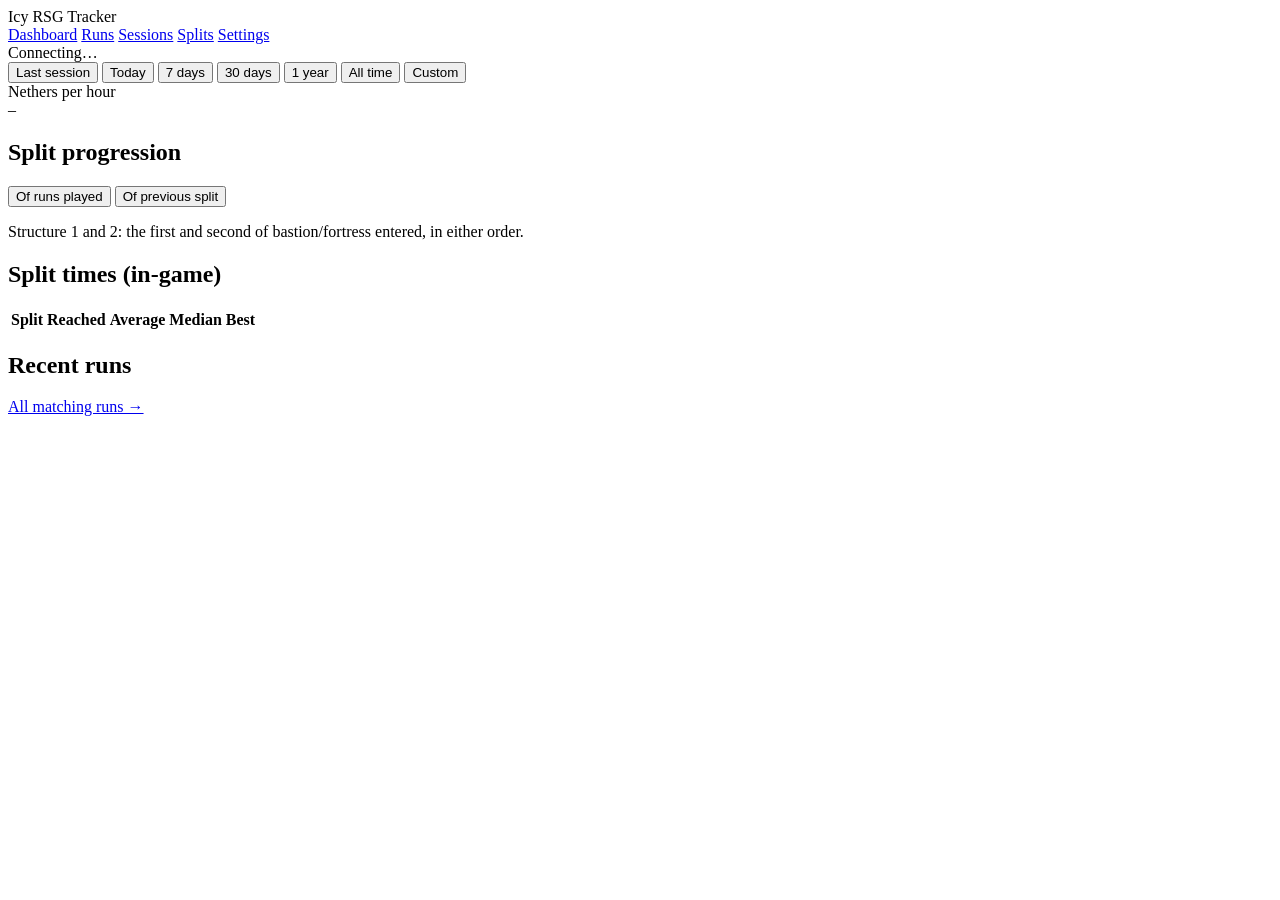
==== icy_rsg_tracker/app/static/index.html @ f77bd184 "Icy RSG Tracker 1.1.0 - Renamed to Icy RSG Tracker (package icy_rsg_tracker, icy_rsg_tracker.exe), w" ====
<!doctype html>
<html lang="en" data-theme="dark">
<head>
  <meta charset="utf-8">
  <meta name="viewport" content="width=device-width, initial-scale=1">
  <title>Icy RSG Tracker</title>
  <link rel="icon" href="data:image/svg+xml,<svg xmlns='http://www.w3.org/2000/svg' viewBox='0 0 16 16'><rect x='2' y='2' width='12' height='12' rx='2' fill='%233987e5'/></svg>">
  <link rel="stylesheet" href="/app.css">
  <script type="module" src="/app.js"></script>
</head>
<body>
  <header class="topbar">
    <div class="brand"><span class="app-logo" id="app-logo"></span>Icy RSG Tracker <span class="app-version" id="app-version"></span></div>
    <nav class="tabs" aria-label="Pages">
      <a href="#dashboard" class="tab">Dashboard</a>
      <a href="#runs" class="tab">Runs</a>
      <a href="#sessions" class="tab">Sessions</a>
      <a href="#splits" class="tab">Splits</a>
      <a href="#settings" class="tab">Settings</a>
    </nav>
    <label class="instance-picker" hidden>
      <span class="sr-only">Instance</span>
      <select id="instance"></select>
    </label>
    <div class="status" id="status" role="status" aria-live="polite">
      <span class="status-dot" aria-hidden="true"></span><span class="status-text">Connecting…</span>
    </div>
    <button type="button" class="button small stop-button" id="stop-tracking" hidden>Stop tracking</button>
    <div class="player" id="player" hidden>
      <span class="player-head" id="player-head" aria-hidden="true"><span class="face"></span><span class="hat"></span></span>
      <span class="player-name" id="player-name"></span>
    </div>
  </header>

  <div class="page">
    <!-- Sessions page, above the filters: trends over every session (not windowed). -->
    <section id="top-sessions" class="page-top" hidden>
      <h1 class="page-title">Session statistics</h1>
      <div class="stats-period-row">
        <div class="segmented" id="stats-period" role="group" aria-label="Session statistics period">
          <button type="button" data-period="7d">7 days</button>
          <button type="button" data-period="30d">30 days</button>
          <button type="button" data-period="1y">1 year</button>
          <button type="button" data-period="all">All time</button>
        </div>
        <p class="sub" id="stats-period-note"></p>
      </div>
      <div class="tiles six" id="session-stat-tiles"></div>
      <div class="grid-2">
        <section class="card">
          <div class="card-head">
            <h2 id="session-metric-title">Nethers per hour <span class="sub">by session</span></h2>
            <label class="select-label">
              <span class="sr-only">Measure</span>
              <select id="session-metric"></select>
            </label>
          </div>
          <div class="chart" id="chart-session-metric"></div>
        </section>
        <section class="card">
          <div class="card-head">
            <h2>Average split time <span class="sub">by session</span></h2>
            <div class="card-controls">
              <div class="segmented small" id="trend-mode" role="group" aria-label="Split times measured">
                <button type="button" data-mode="total">From beginning</button>
                <button type="button" data-mode="segment">From previous split</button>
              </div>
              <label class="select-label">
                <span class="sr-only">Split</span>
                <select id="trend-split"></select>
              </label>
            </div>
          </div>
          <div class="chart" id="chart-split"></div>
        </section>
      </div>
      <h2 class="section-title">Sessions</h2>
    </section>

    <!-- One filter row; it scopes everything below it. -->
    <div class="filters">
      <div class="window-filters" id="window-filters" role="group" aria-label="Time window">
        <div class="segmented" id="window">
          <button type="button" data-window="last_session" aria-pressed="true"><span class="live-dot" aria-hidden="true"></span><span class="session-label">Last session</span></button>
          <button type="button" data-window="today">Today</button>
          <button type="button" data-window="7d">7 days</button>
          <button type="button" data-window="30d">30 days</button>
          <button type="button" data-window="1y">1 year</button>
          <button type="button" data-window="all">All time</button>
          <button type="button" data-window="custom">Custom</button>
        </div>
        <div class="custom-range" id="custom-range" hidden>
          <label>From <input type="date" id="range-start"></label>
          <label>To <input type="date" id="range-end"></label>
        </div>
      </div>
      <div class="page-filters" id="page-filters"></div>
      <div class="window-note" id="window-note"></div>
    </div>

    <!-- Dashboard -->
    <main id="page-dashboard">
      <div id="dashboard-content">
        <section class="kpis" aria-label="Headline numbers">
          <div class="card hero">
            <div class="hero-art" id="hero-art" aria-hidden="true"></div>
            <div class="label">Nethers per hour</div>
            <div class="hero-value" id="hero-value">–</div>
            <div class="sub" id="hero-sub"></div>
          </div>
          <div class="tiles" id="tiles"></div>
        </section>

        <div class="grid-2">
          <section class="card">
            <div class="card-head">
              <h2>Split progression</h2>
              <div class="segmented small" id="progression-base" role="group" aria-label="Percentages out of">
                <button type="button" data-base="runs">Of runs played</button>
                <button type="button" data-base="previous">Of previous split</button>
              </div>
            </div>
            <p class="sub" id="progression-note"></p>
            <div class="meters" id="meters"></div>
            <p class="sub footnote">Structure 1 and 2: the first and second of bastion/fortress entered, in either order.</p>
          </section>
          <section class="card">
            <h2>Split times <span class="sub">(in-game)</span></h2>
            <table class="data-table" id="split-table">
              <thead><tr><th scope="col">Split</th><th scope="col" class="num">Reached</th><th scope="col" class="num">Average</th><th scope="col" class="num">Median</th><th scope="col" class="num">Best</th></tr></thead>
              <tbody></tbody>
            </table>
          </section>
        </div>

        <section class="card spaced">
          <div class="card-head">
            <h2>Recent runs</h2>
            <div class="card-filters" id="recent-filters"></div>
          </div>
          <div id="recent-runs"></div>
          <div class="card-foot"><span class="sub" id="recent-note"></span><a href="#runs" id="recent-all">All matching runs →</a></div>
        </section>
      </div>
      <div class="empty" id="dashboard-empty" hidden></div>
    </main>

    <!-- Runs -->
    <main id="page-runs" hidden>
      <section class="card">
        <div id="runs-table"></div>
        <div class="empty" id="runs-empty" hidden></div>
      </section>
    </main>

    <!-- Sessions -->
    <main id="page-sessions" hidden>
      <section class="card" id="sessions-list">
        <div id="sessions-table"></div>
      </section>
      <div id="session-detail" hidden>
        <a href="#sessions" class="back-link">← All sessions</a>
        <h1 id="session-title" class="page-title"></h1>
        <p class="sub" id="session-sub"></p>
        <div id="session-body">
          <div class="tiles six" id="session-tiles"></div>
          <section class="card spaced">
            <h2>Timeline</h2>
            <p class="sub">Each run: time of day against the in-game time when it ended.</p>
            <div class="chart" id="session-timeline"></div>
          </section>
          <section class="card spaced">
            <h2>Runs</h2>
            <div id="session-runs"></div>
          </section>
        </div>
      </div>
    </main>

    <!-- One run: #run/<run_id> -->
    <main id="page-run" hidden>
      <div class="run-nav">
        <a href="#runs" class="back-link" id="run-back">← Runs</a>
        <span class="run-steps" id="run-steps"></span>
      </div>
      <h1 id="run-title" class="page-title"></h1>
      <p class="sub" id="run-sub"></p>
      <div id="run-body">
        <p class="notice" id="run-cheats" hidden></p>
        <div class="tiles four" id="run-tiles"></div>
        <section class="card spaced">
          <div class="card-head">
            <h2>Splits</h2>
            <div class="segmented small" id="run-compare" role="group" aria-label="Compare with">
              <button type="button" data-compare="all">All runs</button>
              <button type="button" data-compare="session">This session</button>
            </div>
          </div>
          <p class="sub" id="run-compare-note"></p>
          <div class="table-scroll"><table class="data-table" id="run-splits"></table></div>
          <p class="sub footnote">Segment: time since the previous split. vs average: green is faster than your average, red slower.</p>
        </section>
        <section class="card spaced resources-card" id="run-resources-card" aria-label="Resources collected">
          <div class="resources" id="run-resources"></div>
          <p class="sub footnote" id="run-resources-note"></p>
          <div class="explainer" id="run-resources-explainer" hidden></div>
        </section>
        <section class="card spaced">
          <h2>Deaths</h2>
          <p class="sub" id="run-deaths-note"></p>
          <div class="tiles" id="run-deaths"></div>
        </section>
        <section class="card spaced">
          <h2>Advancements</h2>
          <p class="sub" id="run-adv-note"></p>
          <div class="table-scroll"><table class="data-table" id="run-advancements"></table></div>
        </section>
      </div>
    </main>

    <!-- Splits -->
    <main id="page-splits" hidden>
      <div id="splits-content">
        <h1 class="page-title" id="splits-title"></h1>
        <p class="sub" id="splits-mode-note"></p>
        <div class="tiles five" id="splits-tiles"></div>
        <div class="grid-2">
          <section class="card">
            <h2>Distribution</h2>
            <p class="sub" id="splits-hist-note"></p>
            <div class="chart" id="splits-histogram"></div>
          </section>
          <section class="card">
            <h2>Top 10</h2>
            <table class="data-table" id="splits-top">
              <thead><tr><th scope="col"><span class="sr-only">Open run</span></th><th scope="col" class="num">#</th><th scope="col" class="num">Time</th><th scope="col">Date</th><th scope="col" class="num">Session</th><th scope="col" class="num">World</th></tr></thead>
              <tbody></tbody>
            </table>
          </section>
        </div>
        <section class="card spaced">
          <h2>Over time</h2>
          <p class="sub" id="splits-over-time-note"></p>
          <div class="chart" id="splits-over-time"></div>
        </section>
      </div>
      <div class="empty" id="splits-empty" hidden></div>
    </main>

    <!-- Settings -->
    <main id="page-settings" hidden>
      <h1 class="page-title">Settings</h1>
      <section class="card spaced">
        <h2>Tracking</h2>
        <div class="form" id="settings-general"></div>
      </section>
      <section class="card spaced">
        <h2>Instances</h2>
        <p class="sub">Every Minecraft instance saves runs to the same SpeedRunIGT folder, so each run is matched to an instance by its world name.</p>
        <div class="form" id="settings-instances"></div>
      </section>
      <section class="card spaced">
        <h2>Data</h2>
        <div id="settings-data"></div>
      </section>
      <div class="save-bar">
        <span class="settings-message" id="settings-message" role="status" aria-live="polite"></span>
        <button type="button" class="button" id="settings-revert">Undo changes</button>
        <button type="button" class="button primary" id="settings-save">Save</button>
      </div>
    </main>
  </div>

  <div class="tooltip" id="tooltip" role="tooltip" hidden></div>
</body>
</html>
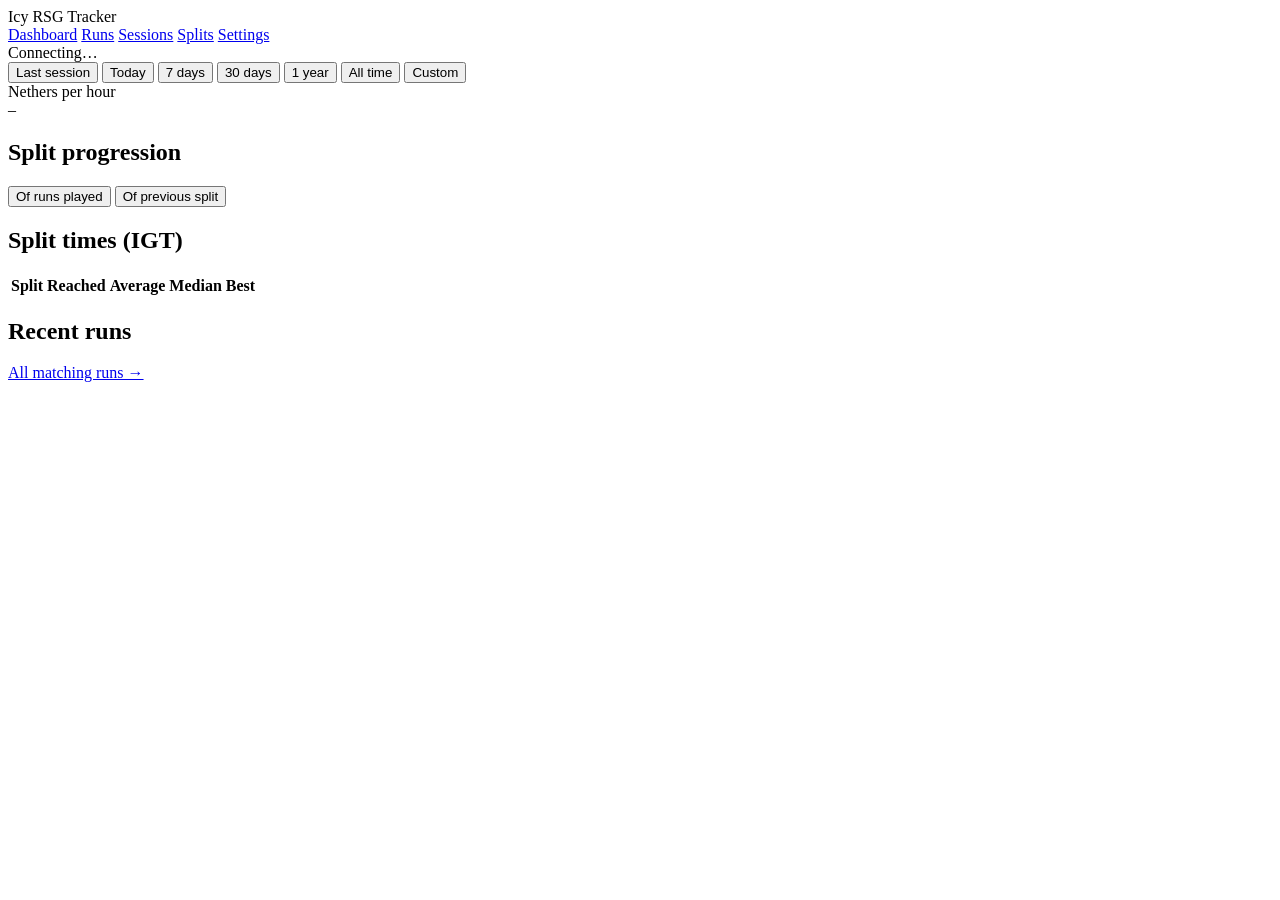
==== commit 4325f15d: "Icy RSG Tracker 1.2.2: ranks, seed types and a sturdier score - Ranks: each scored run gets the MCSR" ====
--- a/icy_rsg_tracker/app/static/index.html
+++ b/icy_rsg_tracker/app/static/index.html
@@ -59,7 +59,7 @@
         </section>
         <section class="card">
           <div class="card-head">
-            <h2>Average split time <span class="sub">by session</span></h2>
+            <h2>Average split IGT <span class="sub">by session</span></h2>
             <div class="card-controls">
               <div class="segmented small" id="trend-mode" role="group" aria-label="Split times measured">
                 <button type="button" data-mode="total">From beginning</button>
@@ -122,10 +122,9 @@
             </div>
             <p class="sub" id="progression-note"></p>
             <div class="meters" id="meters"></div>
-            <p class="sub footnote">Structure 1 and 2: the first and second of bastion/fortress entered, in either order.</p>
           </section>
           <section class="card">
-            <h2>Split times <span class="sub">(in-game)</span></h2>
+            <h2>Split times <span class="sub">(IGT)</span></h2>
             <table class="data-table" id="split-table">
               <thead><tr><th scope="col">Split</th><th scope="col" class="num">Reached</th><th scope="col" class="num">Average</th><th scope="col" class="num">Median</th><th scope="col" class="num">Best</th></tr></thead>
               <tbody></tbody>
@@ -165,8 +164,14 @@
         <div id="session-body">
           <div class="tiles six" id="session-tiles"></div>
           <section class="card spaced">
-            <h2>Timeline</h2>
-            <p class="sub">Each run: time of day against the in-game time when it ended.</p>
+            <div class="card-head">
+              <h2>Timeline</h2>
+              <label class="select-label">
+                <span class="sr-only">Highlight runs that reached</span>
+                <select id="timeline-split"></select>
+              </label>
+            </div>
+            <p class="sub">Each run: time of day against the IGT when it ended. Runs that reached the chosen split are highlighted. Click a dot to view the run.</p>
             <div class="chart" id="session-timeline"></div>
           </section>
           <section class="card spaced">
@@ -175,6 +180,15 @@
           </section>
         </div>
       </div>
+    </main>
+
+    <!-- How a run's score is worked out: #score/<run_id> -->
+    <main id="page-score" hidden>
+      <div class="run-nav">
+        <a href="#runs" class="back-link" id="score-back">← Run</a>
+      </div>
+      <h1 id="score-title" class="page-title"></h1>
+      <div id="score-body"></div>
     </main>
 
     <!-- One run: #run/<run_id> -->
@@ -184,27 +198,66 @@
         <span class="run-steps" id="run-steps"></span>
       </div>
       <h1 id="run-title" class="page-title"></h1>
+      <p class="sub run-seed" id="run-seed"></p>
+      <p class="sub run-seed-type" id="run-seed-type"></p>
       <p class="sub" id="run-sub"></p>
       <div id="run-body">
-        <p class="notice" id="run-cheats" hidden></p>
-        <div class="tiles four" id="run-tiles"></div>
+        <div class="tiles six" id="run-tiles"></div>
         <section class="card spaced">
           <div class="card-head">
             <h2>Splits</h2>
             <div class="segmented small" id="run-compare" role="group" aria-label="Compare with">
-              <button type="button" data-compare="all">All runs</button>
               <button type="button" data-compare="session">This session</button>
+              <button type="button" data-compare="today">Today</button>
+              <button type="button" data-compare="7d">7 days</button>
+              <button type="button" data-compare="30d">30 days</button>
+              <button type="button" data-compare="1y">1 year</button>
+              <button type="button" data-compare="all">All time</button>
             </div>
           </div>
           <p class="sub" id="run-compare-note"></p>
           <div class="table-scroll"><table class="data-table" id="run-splits"></table></div>
-          <p class="sub footnote">Segment: time since the previous split. vs average: green is faster than your average, red slower.</p>
-        </section>
-        <section class="card spaced resources-card" id="run-resources-card" aria-label="Resources collected">
+        </section>
+        <section class="card spaced resources-card" id="run-resources-card" aria-label="Items obtained">
           <div class="resources" id="run-resources"></div>
           <p class="sub footnote" id="run-resources-note"></p>
-          <div class="explainer" id="run-resources-explainer" hidden></div>
-        </section>
+        </section>
+        <div class="phase-row">
+        <section class="card spaced phase-card" id="run-overworld-card">
+          <h2><button type="button" class="phase-toggle" aria-expanded="false" aria-controls="run-overworld-body">
+            Overworld<svg class="phase-chevron" viewBox="0 0 16 16" aria-hidden="true"><path d="M6 3l5 5-5 5" fill="none" stroke="currentColor" stroke-width="2" stroke-linecap="round" stroke-linejoin="round"/></svg></button></h2>
+          <div class="phase-body" id="run-overworld-body" hidden>
+            <p class="sub" id="run-overworld-note"></p>
+            <div id="run-overworld"></div>
+          </div>
+        </section>
+        <section class="card spaced phase-card" id="run-nether-card">
+          <h2><button type="button" class="phase-toggle" aria-expanded="false" aria-controls="run-nether-body">
+            Nether<svg class="phase-chevron" viewBox="0 0 16 16" aria-hidden="true"><path d="M6 3l5 5-5 5" fill="none" stroke="currentColor" stroke-width="2" stroke-linecap="round" stroke-linejoin="round"/></svg></button></h2>
+          <div class="phase-body" id="run-nether-body" hidden>
+            <p class="sub" id="run-nether-note"></p>
+            <div id="run-nether"></div>
+          </div>
+        </section>
+        </div>
+        <div class="phase-row">
+        <section class="card spaced phase-card" id="run-stronghold-card">
+          <h2><button type="button" class="phase-toggle" aria-expanded="false" aria-controls="run-stronghold-body">
+            Stronghold<svg class="phase-chevron" viewBox="0 0 16 16" aria-hidden="true"><path d="M6 3l5 5-5 5" fill="none" stroke="currentColor" stroke-width="2" stroke-linecap="round" stroke-linejoin="round"/></svg></button></h2>
+          <div class="phase-body" id="run-stronghold-body" hidden>
+            <p class="sub" id="run-stronghold-note"></p>
+            <div id="run-stronghold"></div>
+          </div>
+        </section>
+        <section class="card spaced phase-card" id="run-end-card">
+          <h2><button type="button" class="phase-toggle" aria-expanded="false" aria-controls="run-end-body">
+            End<svg class="phase-chevron" viewBox="0 0 16 16" aria-hidden="true"><path d="M6 3l5 5-5 5" fill="none" stroke="currentColor" stroke-width="2" stroke-linecap="round" stroke-linejoin="round"/></svg></button></h2>
+          <div class="phase-body" id="run-end-body" hidden>
+            <p class="sub" id="run-end-note"></p>
+            <div id="run-end"></div>
+          </div>
+        </section>
+        </div>
         <section class="card spaced">
           <h2>Deaths</h2>
           <p class="sub" id="run-deaths-note"></p>
@@ -233,7 +286,7 @@
           <section class="card">
             <h2>Top 10</h2>
             <table class="data-table" id="splits-top">
-              <thead><tr><th scope="col"><span class="sr-only">Open run</span></th><th scope="col" class="num">#</th><th scope="col" class="num">Time</th><th scope="col">Date</th><th scope="col" class="num">Session</th><th scope="col" class="num">World</th></tr></thead>
+              <thead><tr><th scope="col"><span class="sr-only">Open run</span></th><th scope="col" class="num">#</th><th scope="col" class="num">IGT</th><th scope="col">Date</th><th scope="col" class="num">Session</th><th scope="col" class="num">World</th></tr></thead>
               <tbody></tbody>
             </table>
           </section>
